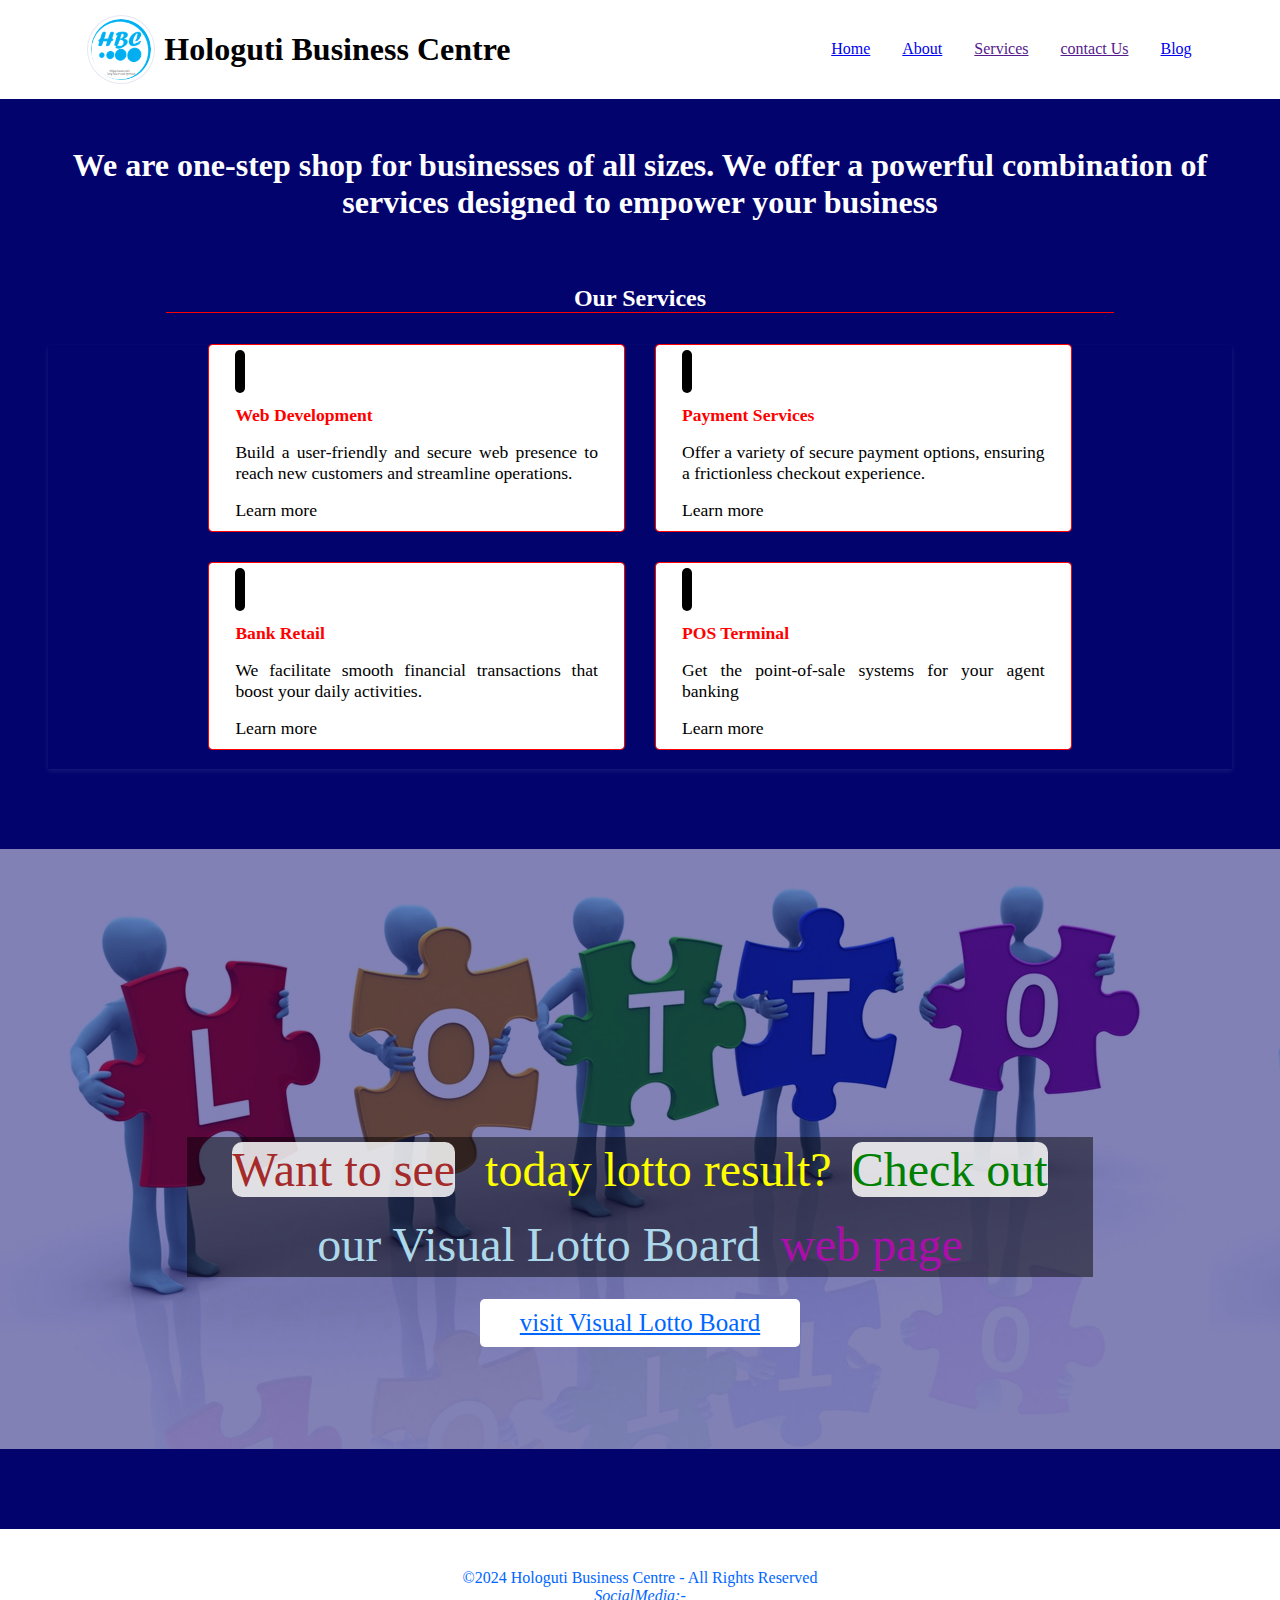
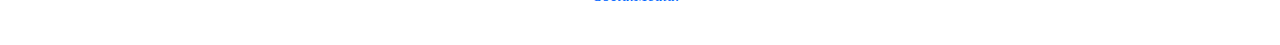
==== index.html @ afc24e46 "linked about page" ====
<!DOCTYPE html>
<html lang="en">
<head>
    <meta charset="UTF-8">
    <meta name="viewport" content="width=device-width, initial-scale=1.0">
    <title>Hologuti Business Centre | using value to create opportunity</title>
    <meta name="description" content="we offer a powerful combination of services designed to empower all size of businesses. Web Development, Payment Service, Bank Retail, POS Terminal">

    <link rel="stylesheet" href="https://cdnjs.cloudflare.com/ajax/libs/font-awesome/6.5.2/css/all.min.css" integrity="sha512-SnH5WK+bZxgPHs44uWIX+LLJAJ9/2PkPKZ5QiAj6Ta86w+fsb2TkcmfRyVX3pBnMFcV7oQPJkl9QevSCWr3W6A==" crossorigin="anonymous" referrerpolicy="no-referrer" />
    <link rel="stylesheet" href="path/to/font-awesome/css/font-awesome.min.css">

    <link rel="stylesheet" href="/style.css">

</head>
<body>
    <header>
        <nav>
            <div class="brand-container">
                <img src="/Assets/image/hbc logo - 100 no_background.png" class="logo" alt="logo">
                <h1>Hologuti Business Centre</h1>  
            </div>
            <ul>
                <li><a href="/">Home</a></li>
                <li><a href="./about.html">About</a></li>
                <li><a href="">Services</a></li>
                <li><a href="">contact Us</a></li>
                <li><a href="https://insights.hologutibusinesscentre.com/" target="_blank">Blog</a></li>
            </ul>
        </nav>
    </header>
    <main>
        <div class="welcome-text">
            <h1>We are one-step shop for businesses of all sizes. 
                We offer a powerful combination of services designed to empower your business
            </h1>
            <h2 class="our-services">Our Services</h2>
        </div>
       

        <div class="service-container">
            <section class="service web-development">
                <a class="wrapper" href="">
                    <i class="fa-solid fa-globe"></i>
                    <h4>Web Development</h4>
                    <p>Build a user-friendly and secure web presence to reach new customers and streamline operations.</p>
                    <span>Learn more <i class="fa fa-arrow-right" aria-hidden="true"></i></span>
                </a>
            </section>

            <section class="service">
                <a class="wrapper" href="./page/service/payment.html">
                    <i class="fa-solid fa-file-invoice"></i>                    
                    <h4>Payment Services</h4>
                    <p> Offer a variety of secure payment options, ensuring a frictionless checkout experience.</p>
                    <span>Learn more <i class="fa fa-arrow-right" aria-hidden="true"></i></span>
                </a>
            </section>

            <section class="service">
                <a class="wrapper" href="">
                    <i class="fa-solid fa-building-columns"></i>                    
                    <h4>Bank Retail</h4>
                    <p>We facilitate smooth financial transactions that boost your daily activities.</p>
                    <span>Learn more <i class="fa fa-arrow-right" aria-hidden="true"></i></span>
                </a>
            </section>

            <section class="service">
                <a class="wrapper" href="./page/service/pos.html">
                    <i class="fa-solid fa-cash-register"></i>                    
                    <h4>POS Terminal</h4>
                    <p>Get the point-of-sale systems for your agent banking</p>
                    <span>Learn more <i class="fa fa-arrow-right" aria-hidden="true"></i></span>
                </a>
            </section>

            <!-- <section class="service">
                <a class="wrapper" href="">
                    <i class="fa-solid fa-building-columns"></i>                    
                    <h4>Google Workspace</h4>
                    <p>We facilitate smooth financial transactions that boost your daily activities.</p>
                    <span>Learn more </span>
                </a>
            </section> -->

            <!-- <section class="service">
                <a class="wrapper" href="">
                    <i class="fa-solid fa-building-columns"></i>                    
                    <h4>Bank Retail</h4>
                    <p>We facilitate smooth financial transactions that boost your daily activities.</p>
                    <span>Learn more </span>
                </a>
            </section> -->
        </div>
    </main>

    <aside class="lotto-section">
        <div class="lotto-section-background-img"></div>
        <div class="colour-text-wrapper">
            <p class="p-for-brown">Want to see</p>
            <p class="p-for-yellow">today lotto result?</p>
            <p class="p-for-green">Check out</p>
            <p class="p-for-lightBlue">our Visual Lotto Board</span>
            <p class="p-for-purple"> web page</p>
        </div>
        <a class="vlb-link" href="https://vlb.hologutibusinesscentre.com/" target="_blank">
           <span class="vlb-link-span">visit</span> 
           Visual Lotto Board
           <i class="fa fa-arrow-right" aria-hidden="true"></i>

        </a>   
    </aside>

    <!-- <div class="section">
        <h4>Contact</h4>
    </div> -->

    <footer>
        <footer>
            &copy;2024 Hologuti Business Centre - All Rights Reserved
            <address><span>Social</span>Media:- 
                <a href="https://twitter.com/hologutiBcentre" target="_blank"><i class="fa-brands fa-square-x-twitter"></i></a>
                <a href="https://www.facebook.com/hologutiBusines" target="_blank"><i class="fa-brands fa-facebook"></i></a>
                <a href="https://m.me/109930914660224" target="_blank"><i class="fa-brands fa-facebook-messenger"></i></a>
            </address>
        </footer>
    </footer>
    
</body>
</html>
---- style.css ----
* {
    margin: 0;
    padding: 0;
    box-sizing: 0;
}
body {
    background-color: #03036d;
}

header {
   
    /* padding: 10px 0; */
    background-color:#fff;
}

nav {
    position: relative;
    display: flex;
    justify-content: space-around;
    align-items: center;
    width: 100%; 
}

.brand-container {
    display: flex;
    justify-content: center;
    align-items: center;
    margin: 1em 7em 1em 0;
    gap: 10px;
}

.brand-container .logo {
    width: 60px;
    background-color: #fff;
    padding: 3px;
    border-radius: 50%;
    outline: 1px solid #03036d19;

}



ul {
    color: #03036d;
    display: flex;
    list-style: none;
}
li {
    margin-left: 2em;
}

main {
    color: #fff;
    margin: 3rem;
}

main .welcome-text {
    text-align: center;
} 
.welcome-text h2 {
    margin-top: 20px 0;
}
.our-services {
    width: 80%;
    margin: 4rem auto 2rem;
    border-bottom: 1px solid #ff0000;
}

.service-container {
    display: flex;
    flex-wrap: wrap;
    justify-content: center;
    align-items: center;
    gap: 2rem;
    padding-bottom: 20px;
    box-shadow: 0px 2px 5px #ffffff18;
}

.service {
    flex-basis: 33.33%;
    height: auto;
    background-color: #fff;
    padding: 10px;
    border-radius: 3px;
    outline: 1px solid #ff0000;

}
.service:hover {
    transform:scaleY(1.1);
    box-shadow: -2px 2px 5px #000;
    outline: none;
    transition: 0.4s;
}

.wrapper {
    color: #000;
    display: block;
    margin: 0 auto;
    width: inherit;
    height: inherit;
    text-decoration: none;
    text-align: justify;
    border-radius: inherit;
} 
.wrapper > * {
    margin: 1rem;
    font-size: 1.1em;
} 
.wrapper h4 {
    color: #ff0000;
}
.wrapper:hover {
    transform: scaleX(4px);
    transform: 0.4s;
}
.fa-solid {
    color: #add8ea;
    padding: 5px;
    font-size: 30px;
    background-color: #000;
    border-radius: 5px;
}

.lotto-section {
    position: relative;
    display: flex;
    justify-content: center;
    align-items: center;
    width: 100%;
    height: 600px;  
    margin-top: 5rem;
}
.lotto-section-background-img{
    position: absolute;
    top: 0;
    left: 0;
    right: 0;
    height: inherit;
    background-image: url("./Assets/image/Lotto\ image.jpg");
    opacity: 0.5;
    z-index: -1;
}

.lotto-section  {
  padding: 40px 0;
}
.colour-text-wrapper {
    position: absolute;
    top: 6em;
    width: 70%;
    padding: 5px;
    display: flex;
    justify-content: center;
    align-items: center;
    flex-wrap: wrap;
    gap: 20px;    
    background-color: #00000079;
    font-size: 3em;
}

.p-for-brown {
    color: #a52a2a;
    background-color: #ffffffd5;
    border-radius: 10px;
}

.p-for-yellow {
    color: #ffff00;
    text-indent: 10px;
    border-radius: 10px;
}

.p-for-green {
    color: #008000;
    background-color: #ffffffd5;
    border-radius: 10px;
}

.p-for-lightBlue {
    color: #add8ea;
    border-radius: 10px;
}

.p-for-purple {
    color: #ac0eac;
    border-radius: 10px;
 }

 .vlb-link {
    color: #0066ff;
    position: absolute;
    top: 18em;
    width: 300px;
    text-align: center;
    background-color: #fff;
    border-radius: 5px;
    padding: 10px;
    font-size: 25px;
 }
 .vlb-link:hover {
    color: #add8ea;
    text-decoration: none;
    background-color: #00000079;
    transition: 0.5s;
 }
 .vlb-link .fa-arrow-right {
    display: none; 
 }
 /* .fa-arrow-right {
    display: none;
 } */
 .vlb-link:hover > .vlb-link-span{
    display: none;
 }
 .vlb-link:hover > .fa-arrow-right  {
    display: inline;
 }

 footer {
    color: #0066ff;
    display: block;
    padding: 20px 0;
    margin: 0 auto;
    text-align: center;
    background-color: #000;
    background-color: #fff;

 }
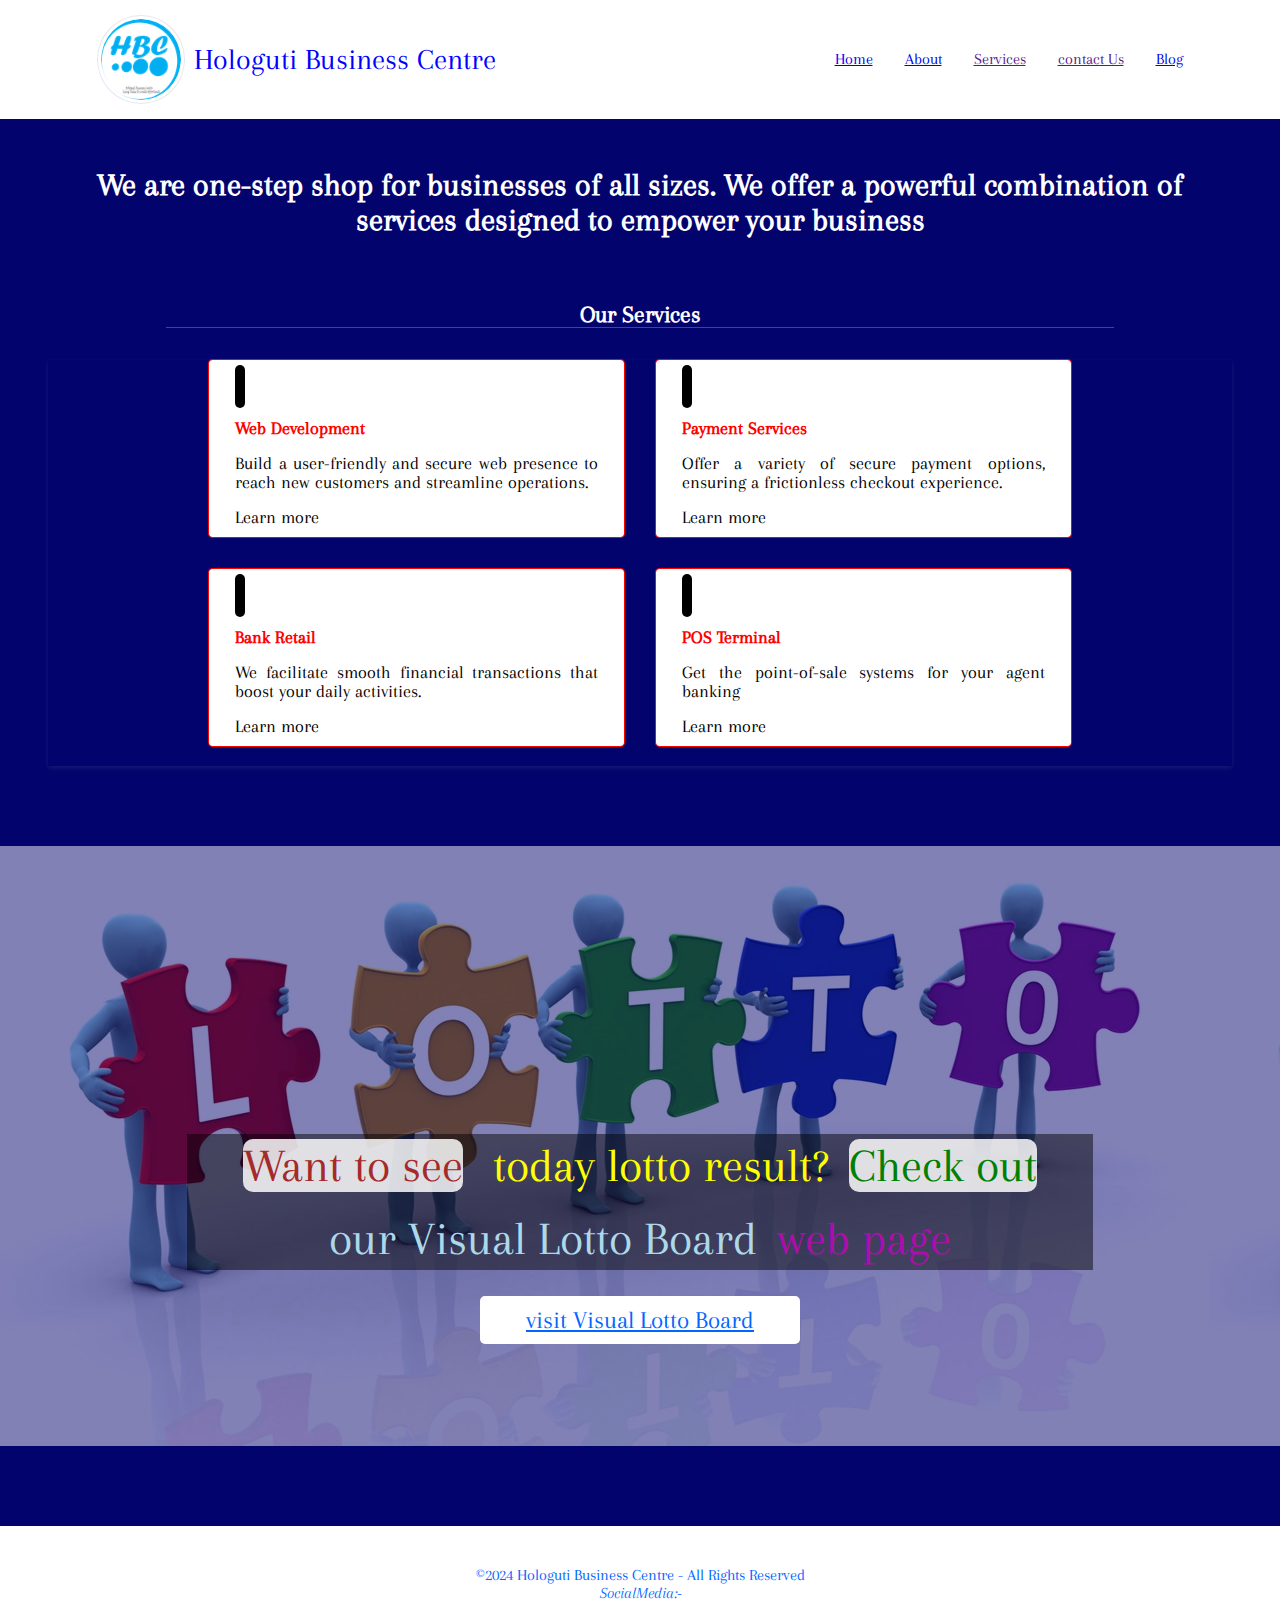
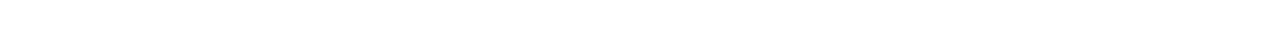
==== commit d5af05e5: "media query" ====
--- a/index.html
+++ b/index.html
@@ -4,7 +4,12 @@
     <meta charset="UTF-8">
     <meta name="viewport" content="width=device-width, initial-scale=1.0">
     <title>Hologuti Business Centre | using value to create opportunity</title>
-    <meta name="description" content="we offer a powerful combination of services designed to empower all size of businesses. Web Development, Payment Service, Bank Retail, POS Terminal">
+    <meta name="description" content="we offer services designed to empower all size of businesses. Web Development, Payment Service, Bank Retail, POS Terminal">
+
+    <link rel="apple-touch-icon" sizes="180x180" href="/apple-touch-icon.png">
+    <link rel="icon" type="image/png" sizes="32x32" href="/favicon-32x32.png">
+    <link rel="icon" type="image/png" sizes="16x16" href="/favicon-16x16.png">
+    <link rel="manifest" href="/site.webmanifest">
 
     <link rel="stylesheet" href="https://cdnjs.cloudflare.com/ajax/libs/font-awesome/6.5.2/css/all.min.css" integrity="sha512-SnH5WK+bZxgPHs44uWIX+LLJAJ9/2PkPKZ5QiAj6Ta86w+fsb2TkcmfRyVX3pBnMFcV7oQPJkl9QevSCWr3W6A==" crossorigin="anonymous" referrerpolicy="no-referrer" />
     <link rel="stylesheet" href="path/to/font-awesome/css/font-awesome.min.css">
--- a/style.css
+++ b/style.css
@@ -1,4 +1,5 @@
 
+@import url('https://fonts.googleapis.com/css2?family=Arapey:ital@0;1&display=swap');
 
 * {
     margin: 0;
@@ -7,11 +8,11 @@
 }
 body {
     background-color: #03036d;
-}
-
-header {
-   
-    /* padding: 10px 0; */
+    font-family: "Arapey", serif;
+
+}
+
+header {   
     background-color:#fff;
 }
 
@@ -30,17 +31,18 @@
     margin: 1em 7em 1em 0;
     gap: 10px;
 }
-
 .brand-container .logo {
-    width: 60px;
+    width: 80px;
     background-color: #fff;
     padding: 3px;
     border-radius: 50%;
     outline: 1px solid #03036d19;
-
-}
-
-
+}
+.brand-container h1 {
+    color:#0000ff;
+    font-size: 30px;
+    font-weight: 400;
+}
 
 ul {
     color: #03036d;
@@ -88,6 +90,8 @@
 
 }
 .service:hover {
+    color: #add8ea;
+    background-color: #ffffffea;
     transform:scaleY(1.1);
     box-shadow: -2px 2px 5px #000;
     outline: none;
@@ -231,3 +235,42 @@
 
 
 
+                /* media view */
+        
+        @media screen  and (max-width: 600px) {
+                body {
+                    width: 100%;
+                }
+
+
+                .brand-container {
+                    flex-direction: column;
+                    justify-content: flex-start;
+                    margin: 0;
+                }
+
+                ul {
+                    color: #03036d;
+                    display: none;
+                    list-style: none;
+                }
+
+
+                main {
+                    margin: 1.5rem;
+                }
+                .welcome-text h1 {
+                    text-align: justify;
+                    width: 20ch;
+                    font-size: 30px;
+                }
+
+
+                .service {
+                    flex-basis: 90%;
+  
+                }
+        }
+
+
+
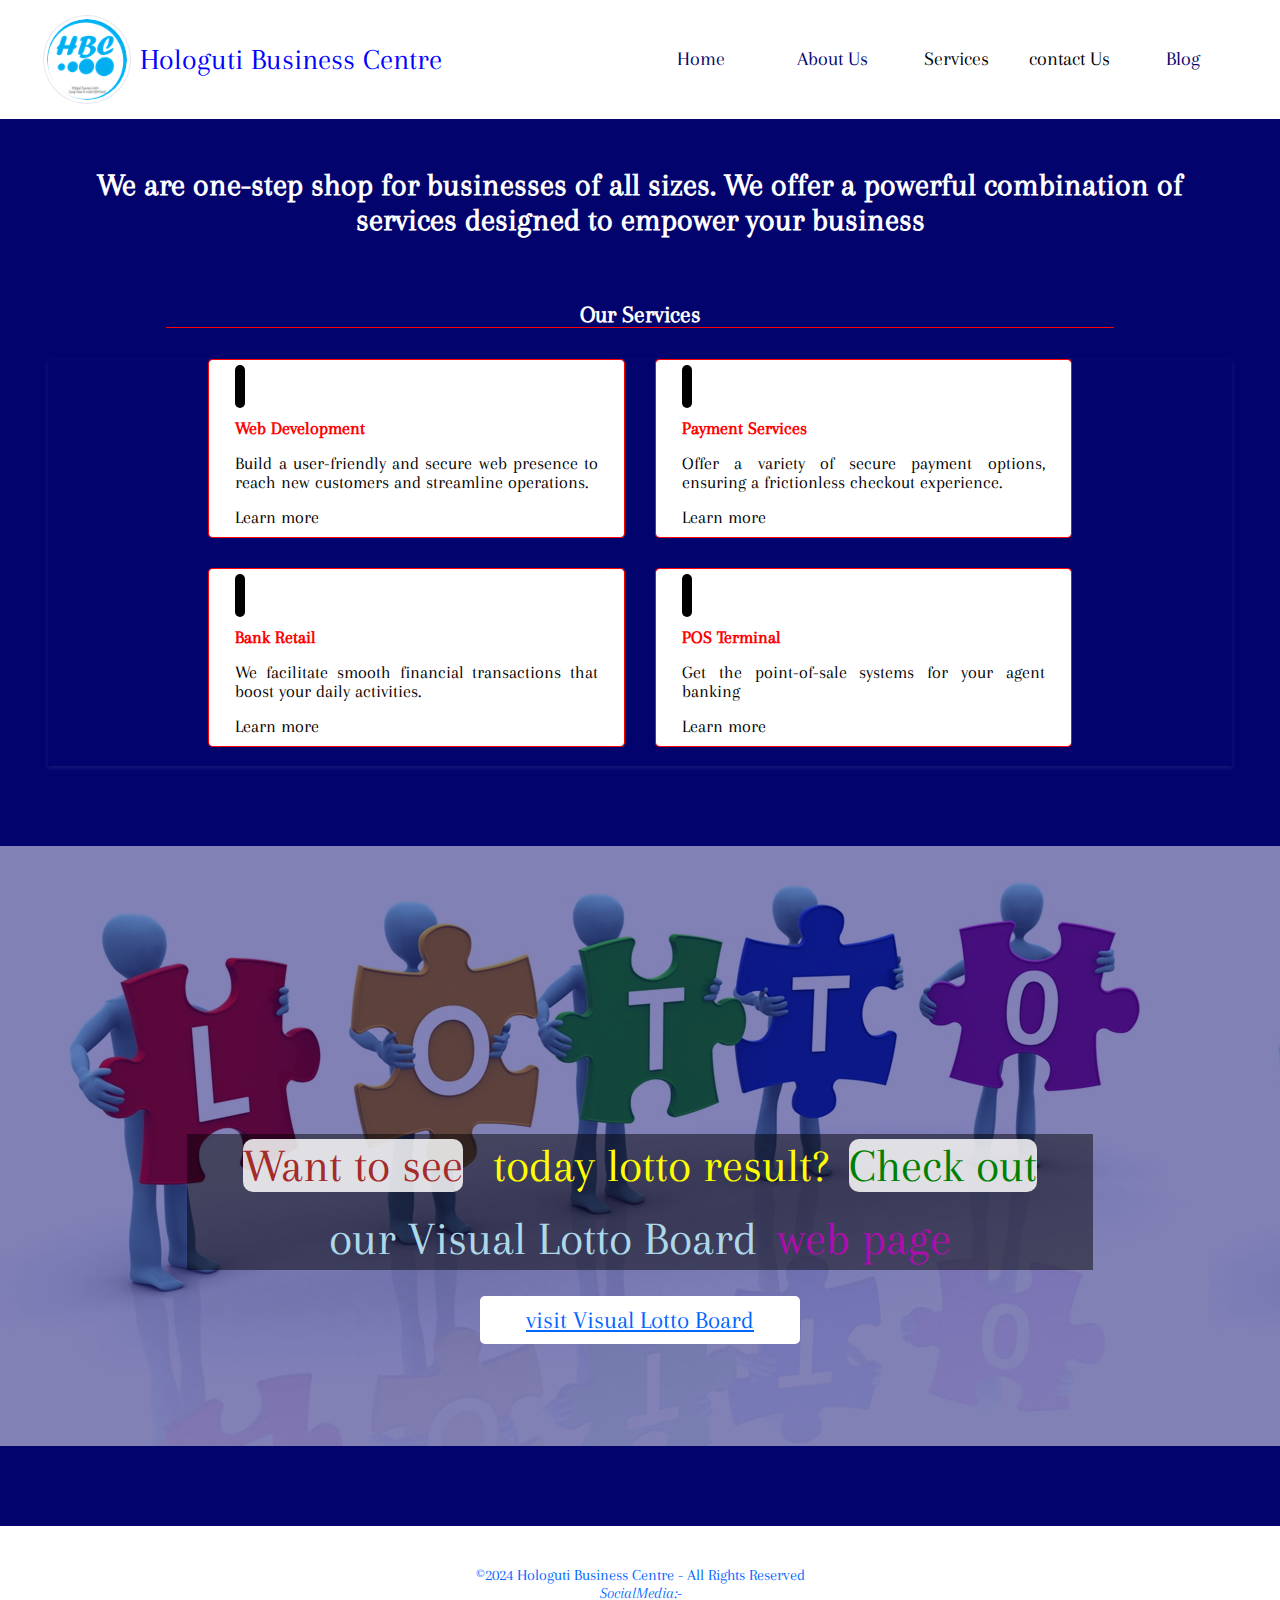
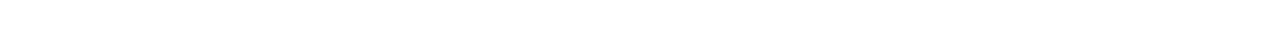
==== commit 9e5e6c3a: "modifield nav link" ====
--- a/index.html
+++ b/index.html
@@ -1,10 +1,32 @@
 <!DOCTYPE html>
 <html lang="en">
 <head>
+    <!-- Google tag (gtag.js) -->
+        <script async src="https://www.googletagmanager.com/gtag/js?id=G-EGEHH4KH8S"></script>
+        <script>
+        window.dataLayer = window.dataLayer || [];
+        function gtag(){dataLayer.push(arguments);}
+        gtag('js', new Date());
+
+        gtag('config', 'G-EGEHH4KH8S');
+        </script>
+
     <meta charset="UTF-8">
     <meta name="viewport" content="width=device-width, initial-scale=1.0">
     <title>Hologuti Business Centre | using value to create opportunity</title>
     <meta name="description" content="we offer services designed to empower all size of businesses. Web Development, Payment Service, Bank Retail, POS Terminal">
+
+    <meta property="og:url" content="https://www.hologutibusinesscentre.com">
+    <meta property="og:type" content="website">
+    <meta property="og:title" content="Hologuti Business Centre | using value to create opportunity">
+    <meta property="og:description" content="we offer services designed to empower all size of businesses. Web Development, Payment Service, Bank Retail, POS Terminal">
+    <meta property="og:image" content="https://i.postimg.cc/wjq0TBDq/of-HBC-Logo.webp" alt="logo">
+
+    <meta name="twitter:card" content="Official twitter account of Hologuti Business Centre">
+    <meta name="twitter:site" content="https://twitter.com/hologutiBcentre">
+    <meta name="twitter:title" content="Hologuti Business Centre | using value to create opportunity">
+    <meta name="twitter:description" content="we offer services designed to empower all size of businesses. Web Development, Payment Service, Bank Retail, POS Terminal">
+    <meta name="twitter:image" content="https://i.postimg.cc/pd003jY8/hbc-logo-no-background-512.png">
 
     <link rel="apple-touch-icon" sizes="180x180" href="/apple-touch-icon.png">
     <link rel="icon" type="image/png" sizes="32x32" href="/favicon-32x32.png">
@@ -26,9 +48,9 @@
             </div>
             <ul>
                 <li><a href="/">Home</a></li>
-                <li><a href="./about.html">About</a></li>
-                <li><a href="">Services</a></li>
-                <li><a href="">contact Us</a></li>
+                <li><a href="/about.html">About Us</a></li>
+                <li>Services</a></li>
+                <li>contact Us</a></li>
                 <li><a href="https://insights.hologutibusinesscentre.com/" target="_blank">Blog</a></li>
             </ul>
         </nav>
--- a/style.css
+++ b/style.css
@@ -44,14 +44,49 @@
     font-weight: 400;
 }
 
-ul {
+
+nav ul {
+    /* color: #03036d; */
+    display: flex;
+    list-style: none;
+}
+nav li {
+
+    margin: 1em; 
+    /* border: 1px solid #0000ff00;  */
+    font-size: 20px;
+}
+nav ul li a {
     color: #03036d;
-    display: flex;
-    list-style: none;
-}
-li {
-    margin-left: 2em;
-}
+    text-decoration: none;
+    padding: 5px 15px ; 
+    border: 1px solid #0066ff00;
+    border-radius: 5px;
+}
+nav ul li a:hover {
+    color: #0066ff;
+    padding: 7px 15px 10px 15px;
+    border: 1px solid #0066ff;
+    font-weight: bold;
+    transition: 0.4s;
+}
+/* nav ul li a{
+    color:  #fff;   
+    display: block; 
+    text-decoration: none;
+    padding: 10px 15px;
+    line-height: 1; 
+    border: 1px solid #0000ff00; 
+    border-radius: 5px;
+    transition: 0.4s;
+    font-size: 20px;
+}  */
+/* nav ul li a:hover{
+    color: #0000ff;
+    padding: 10px 20px 15px 20px;
+    border: 1px solid #0000ff; 
+    background-color:  #fff;
+} */
 
 main {
     color: #fff;
@@ -236,7 +271,7 @@
 
 
                 /* media view */
-        
+            /* 600px */
         @media screen  and (max-width: 600px) {
                 body {
                     width: 100%;
@@ -261,7 +296,7 @@
                 }
                 .welcome-text h1 {
                     text-align: justify;
-                    width: 20ch;
+                    width: 98%;
                     font-size: 30px;
                 }
 
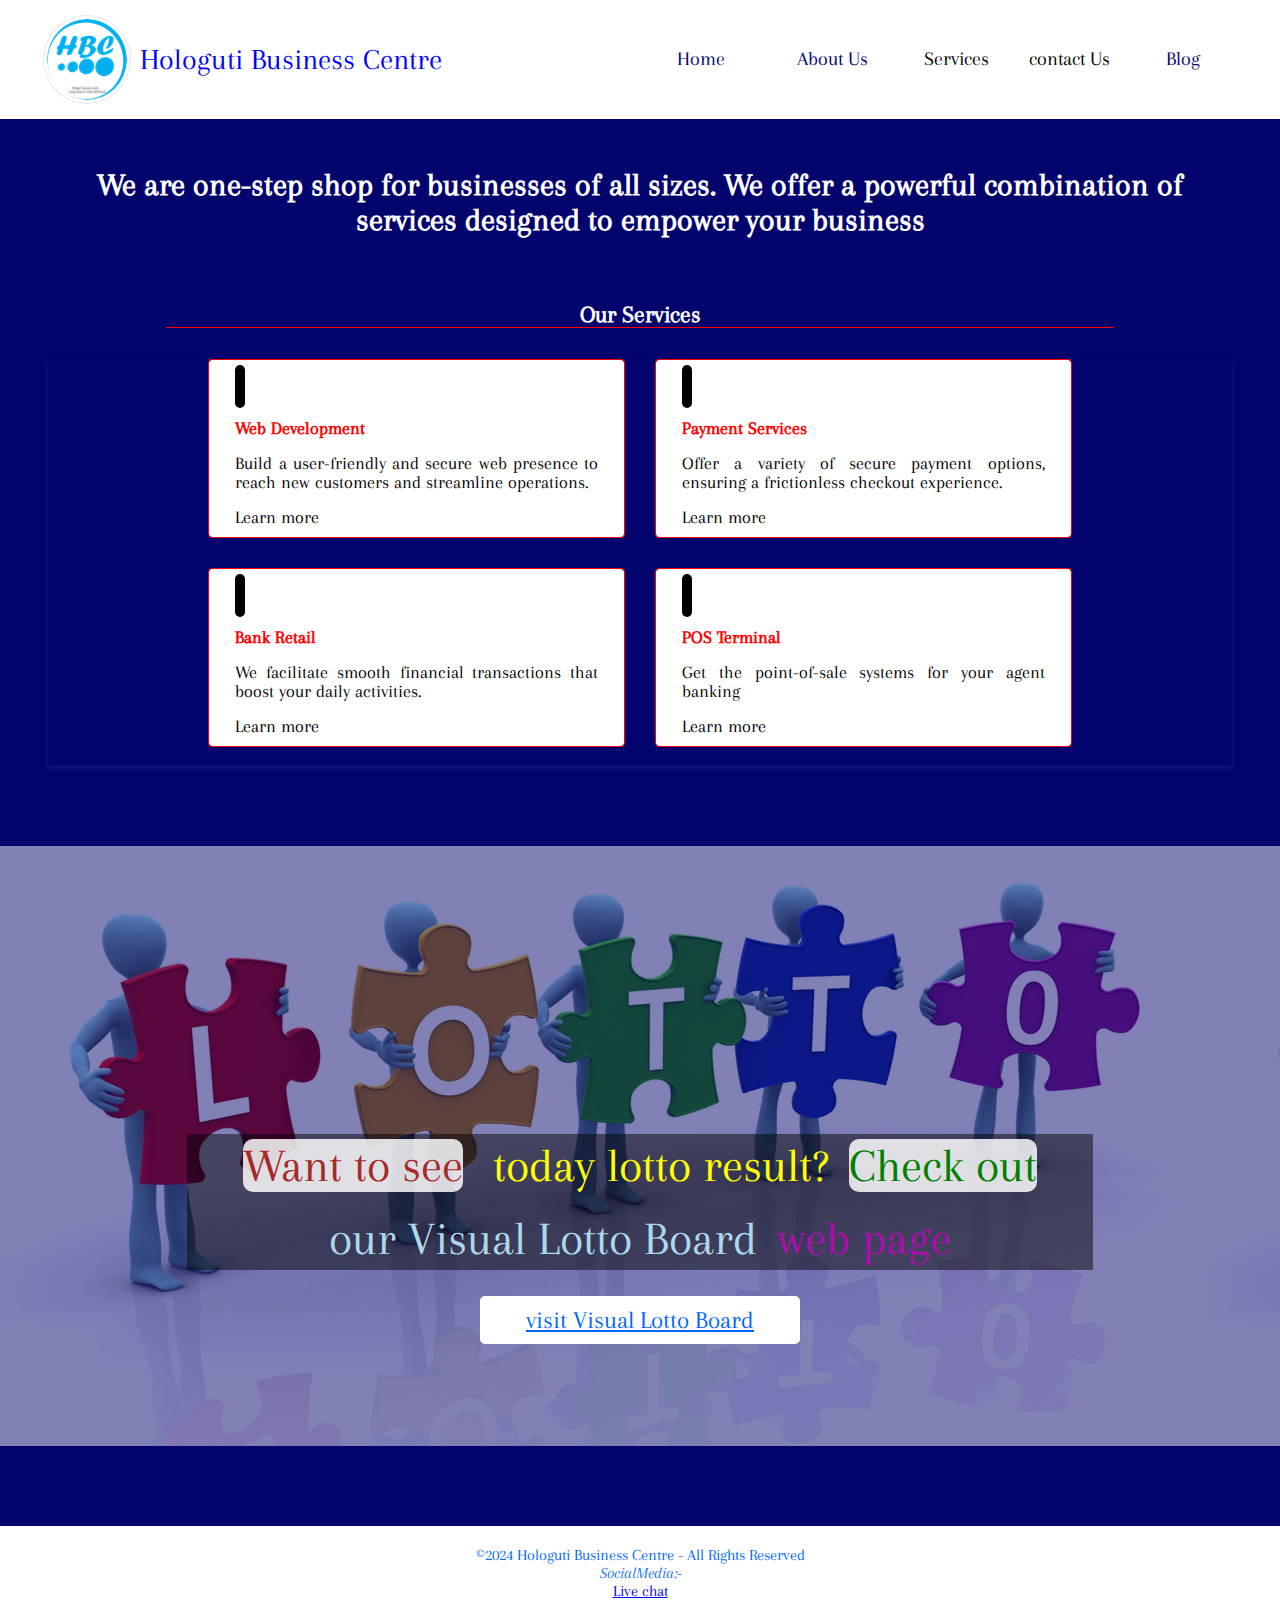
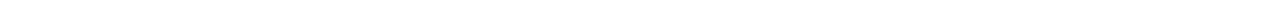
==== commit 9045c952: "added tag manager" ====
--- a/index.html
+++ b/index.html
@@ -22,11 +22,12 @@
     <meta property="og:description" content="we offer services designed to empower all size of businesses. Web Development, Payment Service, Bank Retail, POS Terminal">
     <meta property="og:image" content="https://i.postimg.cc/wjq0TBDq/of-HBC-Logo.webp" alt="logo">
 
-    <meta name="twitter:card" content="Official twitter account of Hologuti Business Centre">
+    <meta name="twitter:card" content="summary">
     <meta name="twitter:site" content="https://twitter.com/hologutiBcentre">
     <meta name="twitter:title" content="Hologuti Business Centre | using value to create opportunity">
     <meta name="twitter:description" content="we offer services designed to empower all size of businesses. Web Development, Payment Service, Bank Retail, POS Terminal">
     <meta name="twitter:image" content="https://i.postimg.cc/pd003jY8/hbc-logo-no-background-512.png">
+    <meta name="twitter:url" content="https://www.hologutibusinesscentre.com">
 
     <link rel="apple-touch-icon" sizes="180x180" href="/apple-touch-icon.png">
     <link rel="icon" type="image/png" sizes="32x32" href="/favicon-32x32.png">
@@ -143,15 +144,13 @@
     </div> -->
 
     <footer>
-        <footer>
-            &copy;2024 Hologuti Business Centre - All Rights Reserved
-            <address><span>Social</span>Media:- 
-                <a href="https://twitter.com/hologutiBcentre" target="_blank"><i class="fa-brands fa-square-x-twitter"></i></a>
-                <a href="https://www.facebook.com/hologutiBusines" target="_blank"><i class="fa-brands fa-facebook"></i></a>
-                <a href="https://m.me/109930914660224" target="_blank"><i class="fa-brands fa-facebook-messenger"></i></a>
-            </address>
-        </footer>
+        &copy;2024 Hologuti Business Centre - All Rights Reserved
+        <address><span>Social</span>Media:- 
+            <a href="https://twitter.com/hologutiBcentre" target="_blank"><i class="fa-brands fa-square-x-twitter"></i></a>
+            <a href="https://www.facebook.com/hologutiBusines" target="_blank"><i class="fa-brands fa-facebook"></i></a>
+            <a href="https://m.me/109930914660224" target="_blank"><i class="fa-brands fa-facebook-messenger"></i></a>
+        </address>
+        <a href="./page/live-chat.html" target="_blank">Live chat</a>
     </footer>
-    
 </body>
 </html>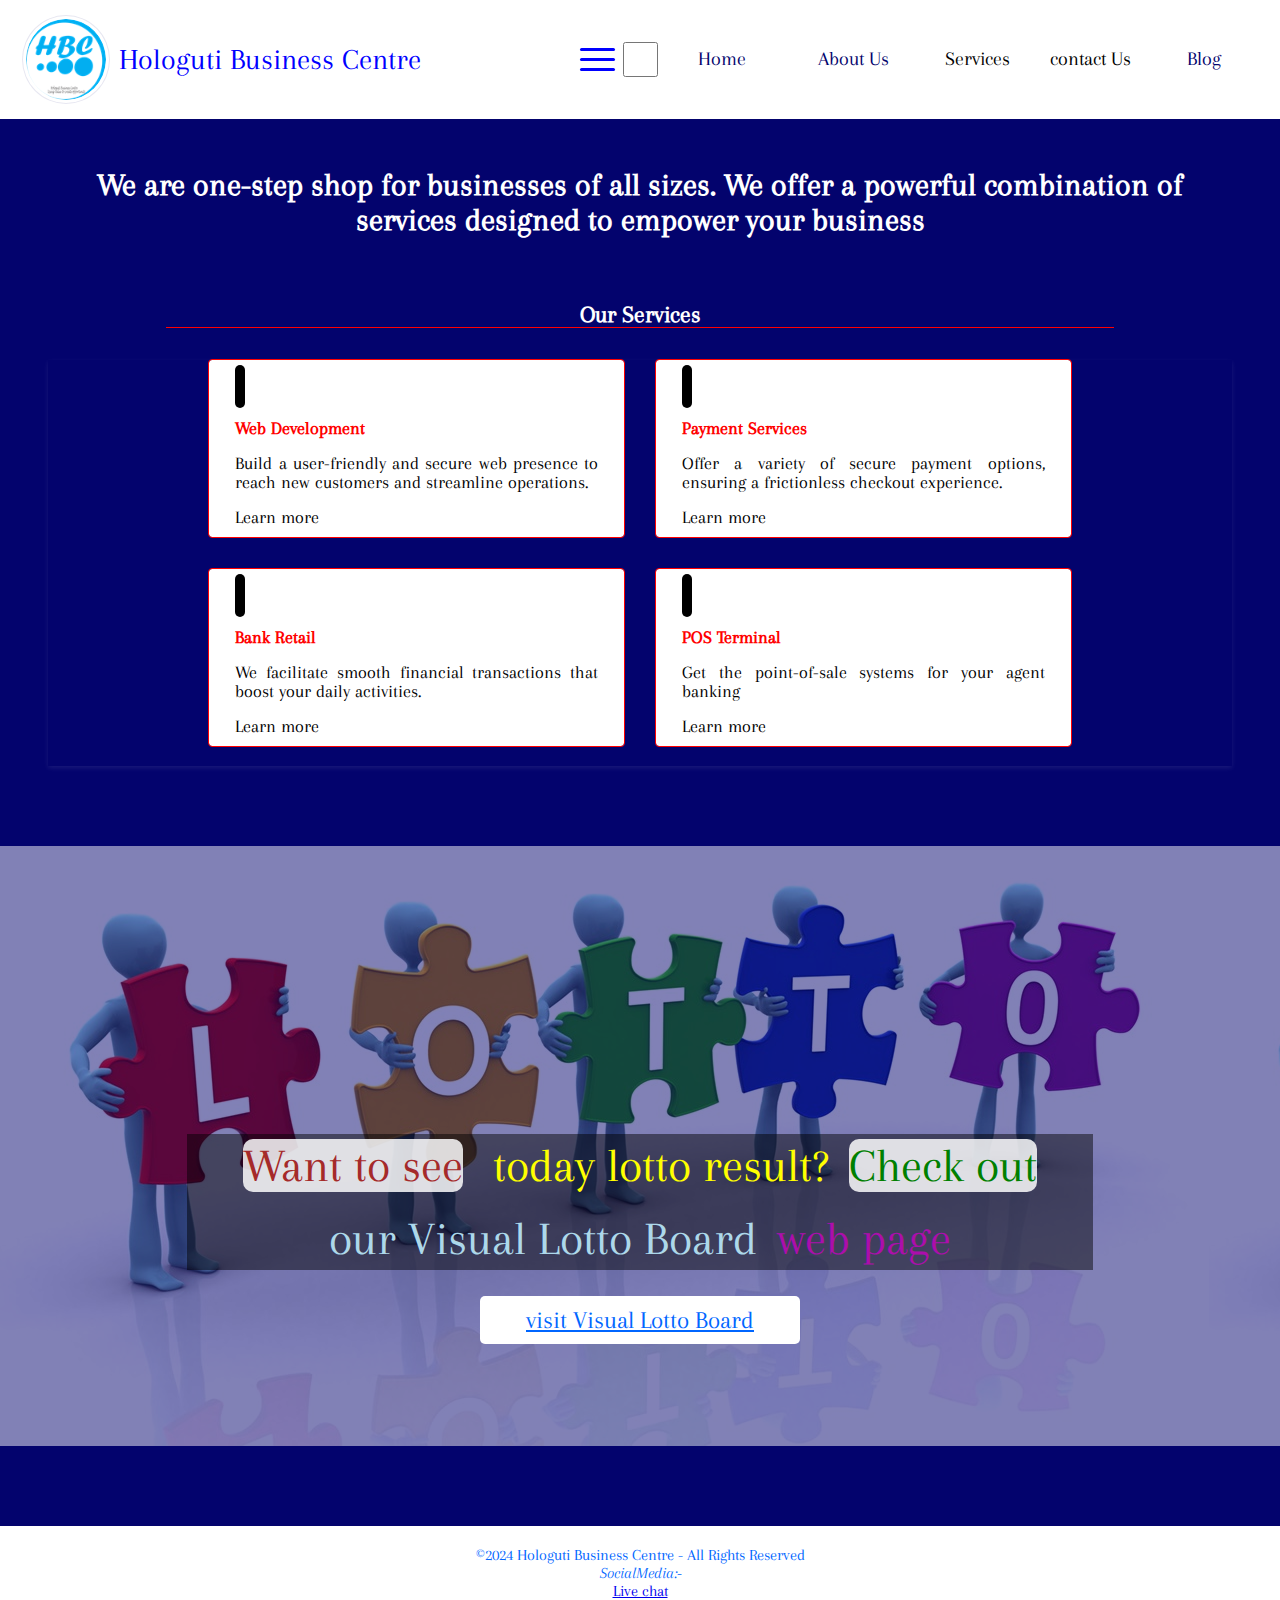
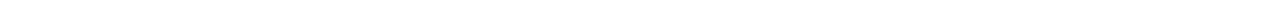
==== commit b04c35db: "save hamburger" ====
--- a/index.html
+++ b/index.html
@@ -22,7 +22,7 @@
     <meta property="og:description" content="we offer services designed to empower all size of businesses. Web Development, Payment Service, Bank Retail, POS Terminal">
     <meta property="og:image" content="https://i.postimg.cc/wjq0TBDq/of-HBC-Logo.webp" alt="logo">
 
-    <meta name="twitter:card" content="summary">
+    <meta name="twitter:card" content="summary_large_image">
     <meta name="twitter:site" content="https://twitter.com/hologutiBcentre">
     <meta name="twitter:title" content="Hologuti Business Centre | using value to create opportunity">
     <meta name="twitter:description" content="we offer services designed to empower all size of businesses. Web Development, Payment Service, Bank Retail, POS Terminal">
@@ -47,6 +47,8 @@
                 <img src="/Assets/image/hbc logo - 100 no_background.png" class="logo" alt="logo">
                 <h1>Hologuti Business Centre</h1>  
             </div>
+            <input type="checkbox" class="toggle-menu">
+            <div class="hamburger"></div> 
             <ul>
                 <li><a href="/">Home</a></li>
                 <li><a href="/about.html">About Us</a></li>
--- a/style.css
+++ b/style.css
@@ -42,6 +42,65 @@
     color:#0000ff;
     font-size: 30px;
     font-weight: 400;
+}
+
+.hamburger {
+    position: relative;
+    top: 0;
+    width: 35px;
+    height: 3px;
+    background-color: #0000ff;
+    border-radius: 2px;
+    cursor: pointer;
+    z-index: 2;
+    transition: 0.4s;
+}
+.hamburger:before,
+.hamburger:after {
+    content: "";
+    position: absolute;
+    height: 3px;
+    right: 0;
+    background-color: #0000ff;
+    border-radius: 2px;
+    transition: 0.4s;
+}
+.hamburger:before {
+    top: -10px;
+    width: 35px;
+}
+.hamburger:after {
+    top: 10px;
+    width: 35px;
+}
+.toggle-menu {
+    position: absolute;
+    width: 35px;
+    height: 100%;
+    cursor: pointer;
+    /* z-index: 3; */
+    /* opacity: 0;  */
+}
+.hamburger,
+.toggle-menu {
+    /* display: none;    */
+}
+nav input:checked ~ .hamburger {
+    background-color: transparent;
+}
+nav input:checked ~ .hamburger:before {
+    top: 0;
+    transform: rotate(-45deg);
+    width: 35px;
+}
+nav input:checked ~ .hamburger:after {
+    top: 0;
+    transform: rotate(45deg);
+    width: 35px;
+}
+nav input:checked ~ ul {
+    right: 0;
+    box-shadow: -20px 0 40px rgba(0, 0, 0, 0.454);
 }
 
 
